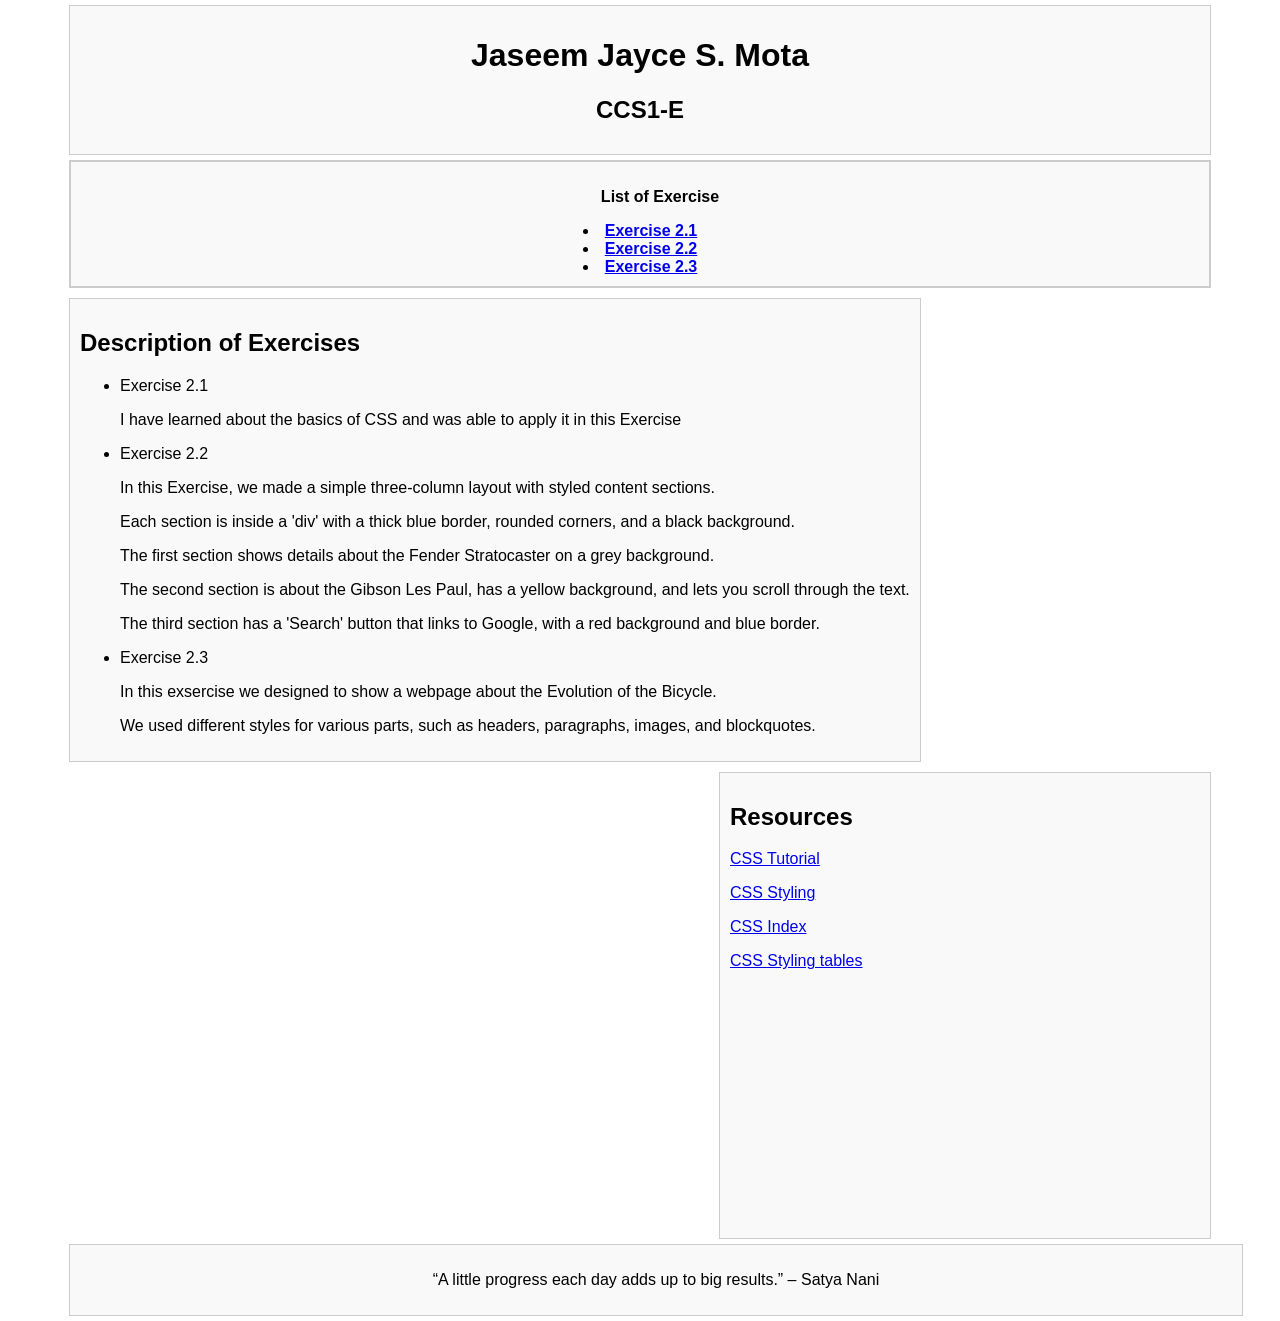
==== index.html @ 8879bdb9 "Add files via upload" ====
<!DOCTYPE html>
<html>
<head>
    <title>index.html</title>
    <style>
        body {
            font-family: Arial, sans-serif;
            margin: 0;
            padding: 0;
			position: left;
			
        }
        #page {
            width: 90%;
            margin: 0 auto;
        }
        header{
			text-align: center;
            padding: 10px;
            margin: 5px;
            border: 1px solid #ccc;
            background-color: #f9f9f9;
			}
		.column1of3 {
            padding: 10px;
            margin: 5px;
            border: 1px solid #ccc;
            background-color: #f9f9f9;
			float: left;
			overflow:hidden;
			}
		header {
            padding: 10px;
            margin: 5px;
            border: 1px solid #ccc;
            background-color: #f9f9f9;
			}
		nav {
			font-weight: bold;
			text-align: center;
            padding: 10px;
            margin: 5px;
            border: 2px solid #ccc;
            background-color: #f9f9f9;
			
			}
		footer {
			position: footer;
			bottom: 0;
			width: 100%;
			text-align: center;
            padding: 10px;
            margin: 5px;
            border: 1px solid #ccc;
            background-color: #f9f9f9;
			overflow: hidden;
				}
		.column2of3{
			padding: 10px;
            margin: 5px;
            border: 1px solid #ccc;
            background-color: #f9f9f9;
			float: right;
			width: 470px;
			height: 445px;
		        }
    </style>
</head>
<body>

<div id="page">
    <header>
        <h1>Jaseem Jayce S. Mota</h1>
		<h2>CCS1-E<h2>
    </header>
	

    <nav>
        <ul>List of Exercise</ul>
			<li> <a href="Mota_CSSExercise2.1.html.html">Exercise 2.1</a></li>
			<li> <a href="Mota_CSSExercise2.2.html.html">Exercise 2.2</a></li>
			<li> <a href="Mota_CSSExercise2.3.html.html">Exercise 2.3</a></li>
		</ul>
    </nav>

    <div id="content">
		<div class="column1of3">
            <h2>Description of Exercises</h2>
		<ul>
            <li>Exercise 2.1</li>
			<p>I have learned about the basics of CSS and was able to apply it in this Exercise</p>
			<li>Exercise 2.2 </li>
			<p>In this Exercise, we made a simple three-column layout with styled content sections.</p>
			<p>Each section is inside a 'div' with a thick blue border, rounded corners, and a black background.</p>
			<p>The first section shows details about the Fender Stratocaster on a grey background. </p>
			<p>The second section is about the Gibson Les Paul, has a yellow background, and lets you scroll through the text.</p>
			<p>The third section has a 'Search' button that links to Google, with a red background and blue border.</p>
			<li>Exercise 2.3</li>
			<p>In this exsercise we designed to show a webpage about the Evolution of the Bicycle.</p>
			<p>We used different styles for various parts, such as headers, paragraphs, images, and blockquotes.</p>
		</ul>
			</div>
	
        <div class="column2of3">
            <h2>Resources</h2>
            <p><a href="<a href="https://www.w3schools.com/css/default.asp">CSS Tutorial</a></p>
			<p><a href="<a href="https://www.w3schools.com/css/css_list.asp">CSS Styling</a></p>
			<p><a href="<a href="https://w3schools.com/css/css_z-index.asp">CSS Index</a></p>
			<p><a href="<a href="https://www.w3schools.com/css/css_table.asp">CSS Styling tables</a></p>
        </div>
	

	<footer>
        <p>“A little progress each day adds up to big results.” – Satya Nani</p>
   </footer>
</div>

</body>
</html>
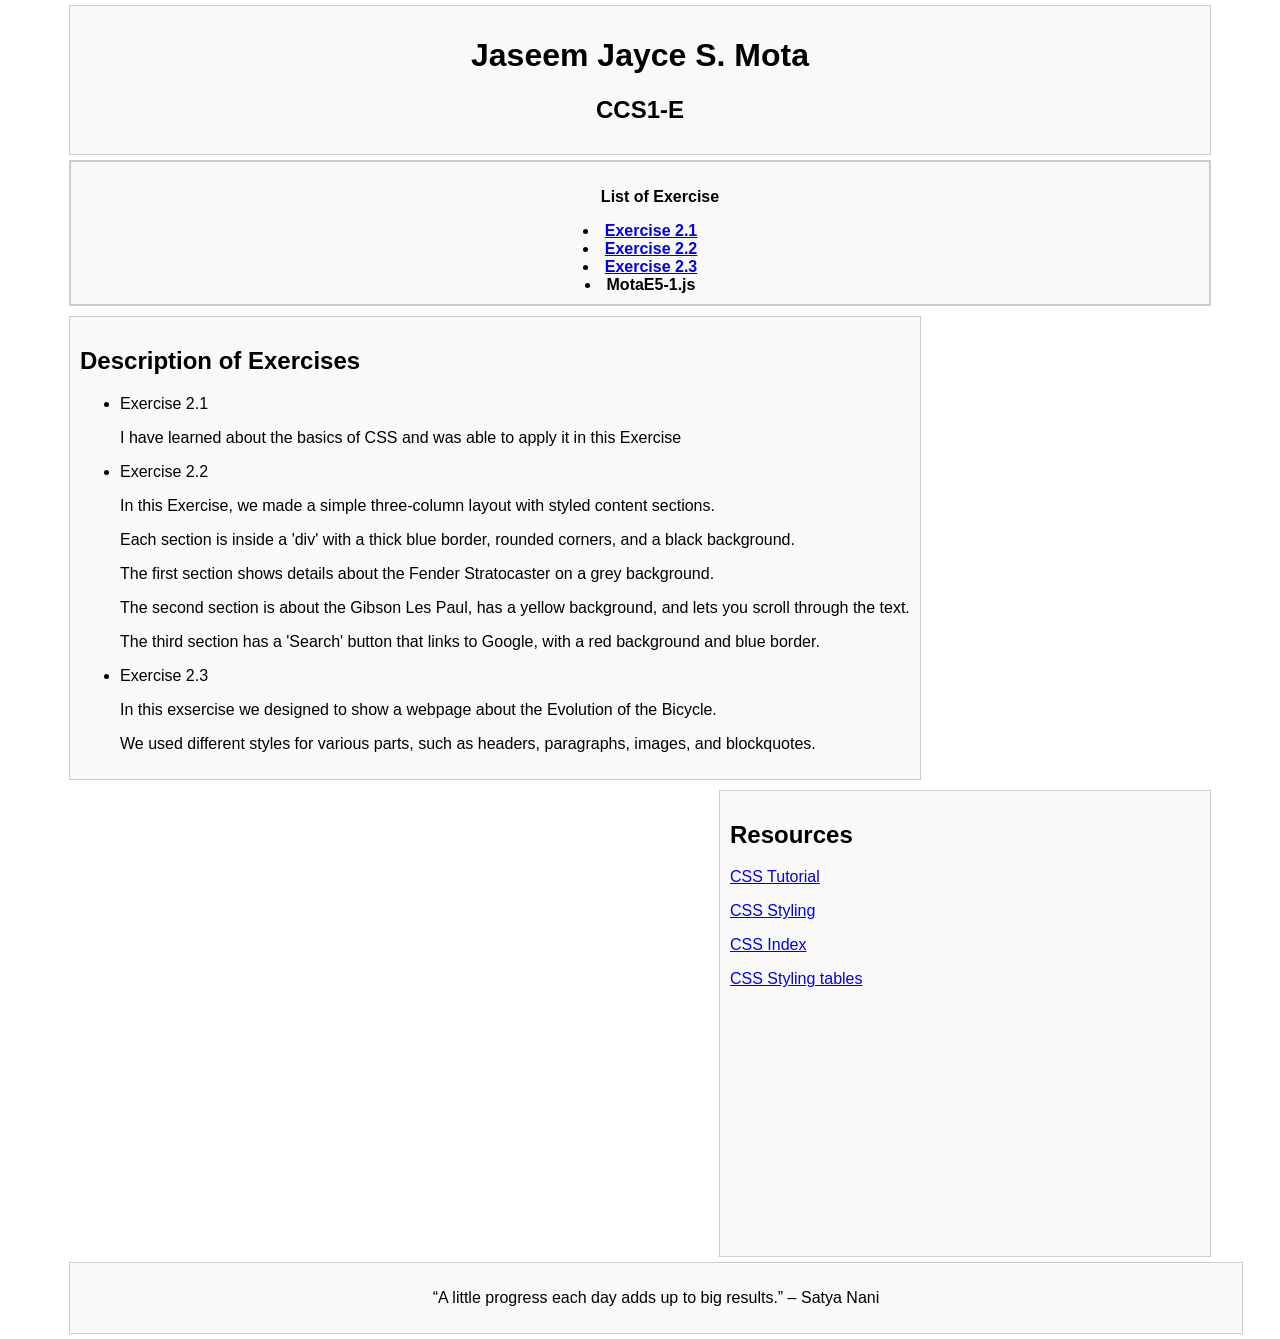
==== commit 681ea96b: "Update index.html" ====
--- a/index.html
+++ b/index.html
@@ -80,6 +80,7 @@
 			<li> <a href="Mota_CSSExercise2.1.html.html">Exercise 2.1</a></li>
 			<li> <a href="Mota_CSSExercise2.2.html.html">Exercise 2.2</a></li>
 			<li> <a href="Mota_CSSExercise2.3.html.html">Exercise 2.3</a></li>
+	    		<li> <a href="MotaE5-1.js"></a>MotaE5-1.js</li>
 		</ul>
     </nav>
 
@@ -118,4 +119,4 @@
 </body>
 </html>
 
-		+		
